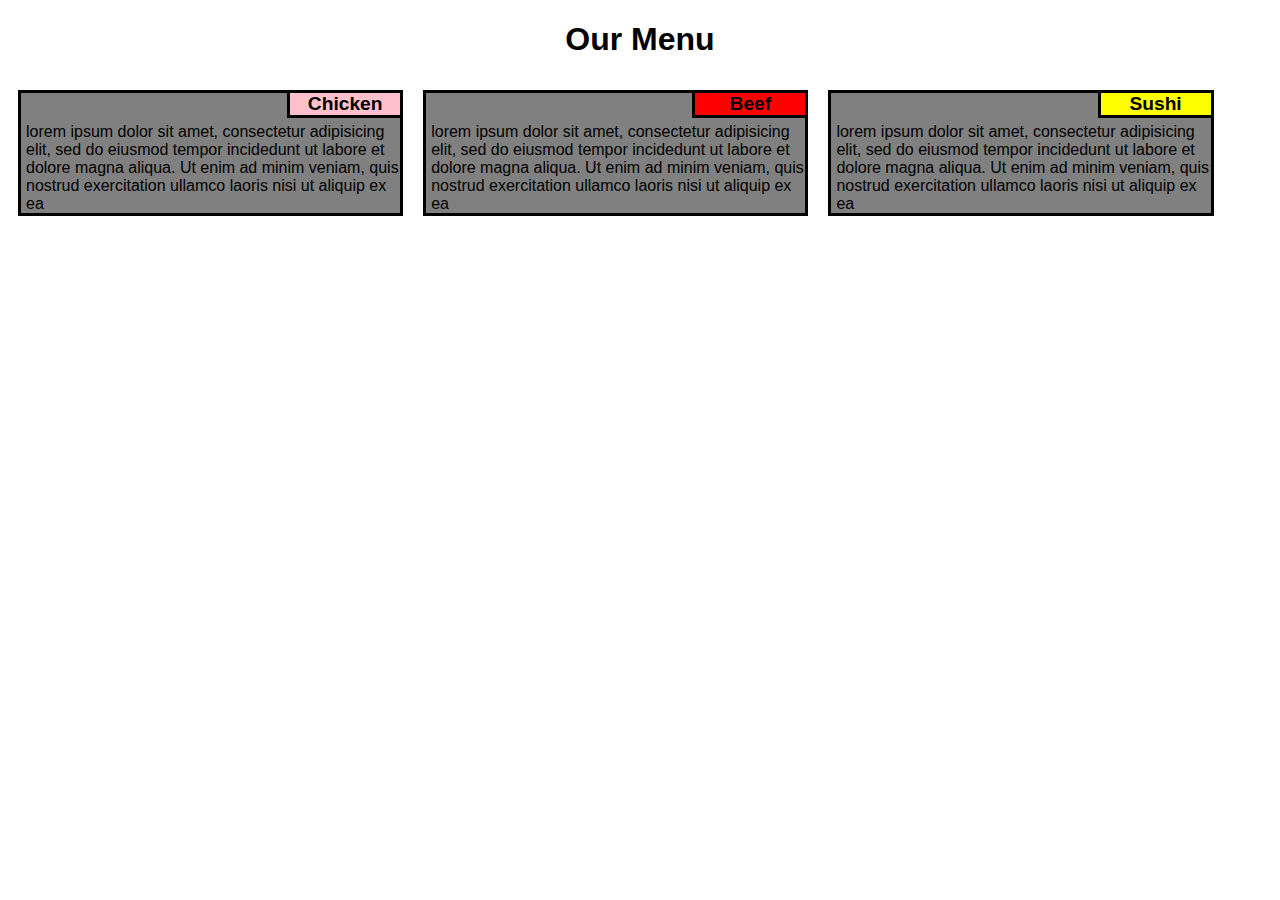
==== module2-solution/index.html @ 19d9b54b "Second week programming assignment" ====
<!DOCTYPE html>
<html>
<head>
<meta charset="utf-8">
<title>Assignment Solution for Module 2</title>
<link rel = "stylesheet"
   type = "text/css"
   href = "external.css" />
</head>
<body>
	<h1> Our Menu </h1>

<div id="box1">
<div id="boxtitle1">
	Chicken
</div>
	<div id="content">
		lorem ipsum dolor sit amet, consectetur adipisicing elit, sed do eiusmod tempor incidedunt ut labore et dolore magna aliqua. Ut enim ad minim veniam, quis nostrud exercitation ullamco laoris nisi ut aliquip ex ea
	</div>
</div>

<div id="box1">
<div id="boxtitle2">
	Beef
</div>
	<div id="content">
		lorem ipsum dolor sit amet, consectetur adipisicing elit, sed do eiusmod tempor incidedunt ut labore et dolore magna aliqua. Ut enim ad minim veniam, quis nostrud exercitation ullamco laoris nisi ut aliquip ex ea
	</div>
</div>

<div id="box3">
<div id="boxtitle3">
	Sushi
</div>
	<div id="content">
		lorem ipsum dolor sit amet, consectetur adipisicing elit, sed do eiusmod tempor incidedunt ut labore et dolore magna aliqua. Ut enim ad minim veniam, quis nostrud exercitation ullamco laoris nisi ut aliquip ex ea
	</div>
</div>


</body>
</html>
---- module2-solution/external.css ----
<style>

body {
  background-color: white;
  font-family: Arial, Helvetica;
  font-size: 100%;

}
h1 { 
	color: black;
	font-family: Arial, Helvetica;
	text-align: center;
}

#box1 {
  background-color: grey;
  font-family: Arial, Helvetica;
  border-style: solid;
  margin: 10px;
  width: 30%;
  float: left;
}

#boxtitle1 {
	background-color: pink;
	border-style: solid;
	border-top: 0px;
	border-top-width: 0px;
	border-right-width: 0px;
	text-align: center;
	font-weight: bold;
	font-size: 120%;
	margin: 0px;
	padding: 0px;
	width: 110px;
	text-align: center;
	float: right;
}

#box3 {
  background-color: grey;
  font-family: Arial, Helvetica;
  border-style: solid;
  margin: 10px;
  width: 30%;
  float: left;
}

#boxtitle2 {
	background-color: red;
	border-style: solid;
	border-top: 0px;
	border-top-width: 0px;
	border-right-width: 0px;
	text-align: center;
	font-weight: bold;
	font-size: 120%;
	margin: 0px;
	padding: 0px;
	width: 110px;
	text-align: center;
	float: right;

}


#boxtitle3 {
	background-color: yellow;
	border-style: solid;
	border-top: 0px;
	border-top-width: 0px;
	border-right-width: 0px;
	text-align: center;
	font-weight: bold;
	font-size: 120%;
	margin: 0px;
	padding: 0px;
	width: 110px;
	text-align: center;
	float: right;
}

#content {
  background-color: grey;
  color: black;
  text-align: left;
  padding-left: 5px;
  margin-top: 30px;
}

</style>
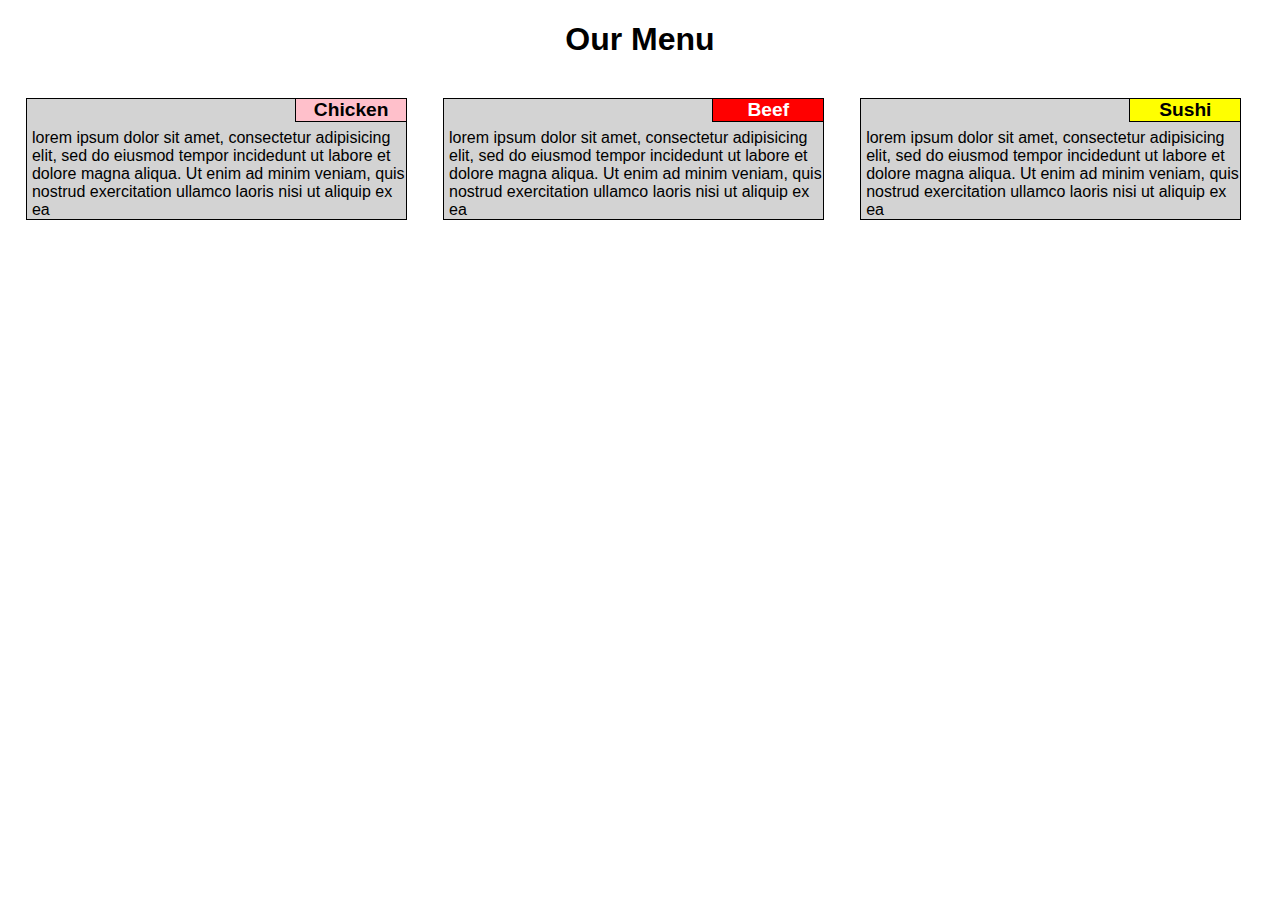
==== commit 1f01f0ed: "Second week programming assignment first finished draft" ====
--- a/module2-solution/index.html
+++ b/module2-solution/index.html
@@ -19,7 +19,7 @@
 	</div>
 </div>
 
-<div id="box1">
+<div id="box2">
 <div id="boxtitle2">
 	Beef
 </div>
--- a/module2-solution/external.css
+++ b/module2-solution/external.css
@@ -4,6 +4,7 @@
   background-color: white;
   font-family: Arial, Helvetica;
   font-size: 100%;
+
 
 }
 h1 { 
@@ -12,49 +13,61 @@
 	text-align: center;
 }
 
+/*browser size style*/
+@media (min-width: 992px) {
 #box1 {
-  background-color: grey;
-  font-family: Arial, Helvetica;
-  border-style: solid;
-  margin: 10px;
+  background-color: lightgrey;
+  font-family: Arial, Helvetica;
+  outline: 1px solid black;
+  margin: 1.5%;
   width: 30%;
   float: left;
 }
 
 #boxtitle1 {
 	background-color: pink;
-	border-style: solid;
-	border-top: 0px;
-	border-top-width: 0px;
-	border-right-width: 0px;
-	text-align: center;
-	font-weight: bold;
-	font-size: 120%;
-	margin: 0px;
-	padding: 0px;
-	width: 110px;
-	text-align: center;
-	float: right;
+    border: 1px solid black;
+	border-top: 0px;
+	border-top-width: 0px;
+	border-right-width: 0px;
+	text-align: center;
+	font-weight: bold;
+	font-size: 120%;
+	margin: 0px;
+	padding: 0px;
+	width: 110px;
+	text-align: center;
+	float: right;
+}
+
+#box2 {
+  background-color: lightgrey;
+  font-family: Arial, Helvetica;
+  outline: 1px solid black;
+  margin: 1.5%;
+  width: 30%;
+  float: left;
 }
 
 #box3 {
-  background-color: grey;
-  font-family: Arial, Helvetica;
-  border-style: solid;
-  margin: 10px;
+  background-color: lightgrey;
+  font-family: Arial, Helvetica;
+  outline: 1px solid black;
+  margin: 1.5%;
   width: 30%;
   float: left;
 }
 
 #boxtitle2 {
 	background-color: red;
-	border-style: solid;
-	border-top: 0px;
-	border-top-width: 0px;
-	border-right-width: 0px;
-	text-align: center;
-	font-weight: bold;
-	font-size: 120%;
+  	border: 1px solid black;
+	border-top: 0px;
+	border-top-width: 0px;
+	border-right-width: 0px;
+	text-align: center;
+	font-weight: bold;
+	font-size: 120%;
+	color: white;
 	margin: 0px;
 	padding: 0px;
 	width: 110px;
@@ -66,7 +79,7 @@
 
 #boxtitle3 {
 	background-color: yellow;
-	border-style: solid;
+ 	border: 1px solid black;
 	border-top: 0px;
 	border-top-width: 0px;
 	border-right-width: 0px;
@@ -81,11 +94,208 @@
 }
 
 #content {
-  background-color: grey;
+  background-color: lightgrey;
   color: black;
   text-align: left;
   padding-left: 5px;
   margin-top: 30px;
+  font-size: 100%;
+}
+}
+
+/*tablet size style*/
+@media (min-width: 768px) and (max-width: 991px) {
+#box1 {
+  background-color: lightgrey;
+  font-family: Arial, Helvetica;
+  outline: 1px solid black;
+  margin-left: 1.5%;
+  margin-right: 1%;
+  margin-bottom: 1.5%;
+  width: 47%;
+  float: left;
+}
+
+#boxtitle1 {
+	background-color: pink;
+    border: 1px solid black;
+	border-top: 0px;
+	border-top-width: 0px;
+	border-right-width: 0px;
+	text-align: center;
+	font-weight: bold;
+	font-size: 120%;
+	margin: 0px;
+	padding: 0px;
+	width: 110px;
+	text-align: center;
+	float: right;
+}
+
+#box2 {
+  background-color: lightgrey;
+  font-family: Arial, Helvetica;
+  outline: 1px solid black;
+  margin-left: 1%;
+  margin-right: 1.5%;
+  margin-bottom: 1.5%;
+  width: 47%;
+  float: left;
+}
+
+
+#boxtitle2 {
+	background-color: red;
+  	border: 1px solid black;
+	border-top: 0px;
+	border-top-width: 0px;
+	border-right-width: 0px;
+	text-align: center;
+	font-weight: bold;
+	font-size: 120%;
+	color: white;
+	margin: 0px;
+	padding: 0px;
+	width: 110px;
+	text-align: center;
+	float: right;
+
+}
+
+#box3 {
+  background-color: lightgrey;
+  font-family: Arial, Helvetica;
+  outline: 1px solid black;
+  margin-left:  1.5%;
+  margin-right: 1.5%;
+  margin-top: 1.5%;
+  width: 96%;
+  float: left;
+}
+
+#boxtitle3 {
+	background-color: yellow;
+ 	border: 1px solid black;
+	border-top: 0px;
+	border-top-width: 0px;
+	border-right-width: 0px;
+	text-align: center;
+	font-weight: bold;
+	font-size: 120%;
+	margin: 0px;
+	padding: 0px;
+	width: 110px;
+	text-align: center;
+	float: right;
+}
+
+#content {
+  background-color: lightgrey;
+  color: black;
+  text-align: left;
+  padding-left: 5px;
+  margin-top: 30px;
+  font-size: 100%;
+}
+}
+
+/*mobile size style*/
+@media (max-width: 767px) {
+#box1 {
+  background-color: lightgrey;
+  font-family: Arial, Helvetica;
+  outline: 1px solid black;
+  margin-left: 1.5%;
+  margin-right: 1.5%;
+  margin-bottom: 1.5%;
+  margin-top: 1.5%;
+  width: 97%;
+  float: left;
+}
+
+#boxtitle1 {
+	background-color: pink;
+    border: 1px solid black;
+	border-top: 0px;
+	border-top-width: 0px;
+	border-right-width: 0px;
+	text-align: center;
+	font-weight: bold;
+	font-size: 120%;
+	margin: 0px;
+	padding: 0px;
+	width: 110px;
+	text-align: center;
+	float: right;
+}
+
+#box2 {
+  background-color: lightgrey;
+  font-family: Arial, Helvetica;
+  outline: 1px solid black;
+  margin-left: 1.5%;
+  margin-right: 1.5%;
+  margin-bottom: 1.5%;
+  margin-top: 1.5%;
+  width: 97%;
+  float: left;
+}
+
+#box3 {
+  background-color: lightgrey;
+  font-family: Arial, Helvetica;
+  border: 1px solid black;
+  margin-left: 1.5%;
+  margin-right: 1.5%;
+  margin-bottom: 1.5%;
+  margin-top: 1.5%;
+  width: 97%;
+  float: left;
+}
+
+#boxtitle2 {
+	background-color: red;
+    outline: 1px solid black;
+	border-top: 0px;
+	border-top-width: 0px;
+	border-right-width: 0px;
+	text-align: center;
+	font-weight: bold;
+	font-size: 120%;
+	color: white;
+	margin: 0px;
+	padding: 0px;
+	width: 110px;
+	text-align: center;
+	float: right;
+
+}
+
+
+#boxtitle3 {
+	background-color: yellow;
+ 	border: 1px solid black;
+	border-top: 0px;
+	border-top-width: 0px;
+	border-right-width: 0px;
+	text-align: center;
+	font-weight: bold;
+	font-size: 120%;
+	margin: 0px;
+	padding: 0px;
+	width: 110px;
+	text-align: center;
+	float: right;
+}
+
+#content {
+  background-color: lightgrey;
+  color: black;
+  text-align: left;
+  padding-left: 5px;
+  margin-top: 30px;
+  font-size: 100%;
+}
 }
 
 </style>